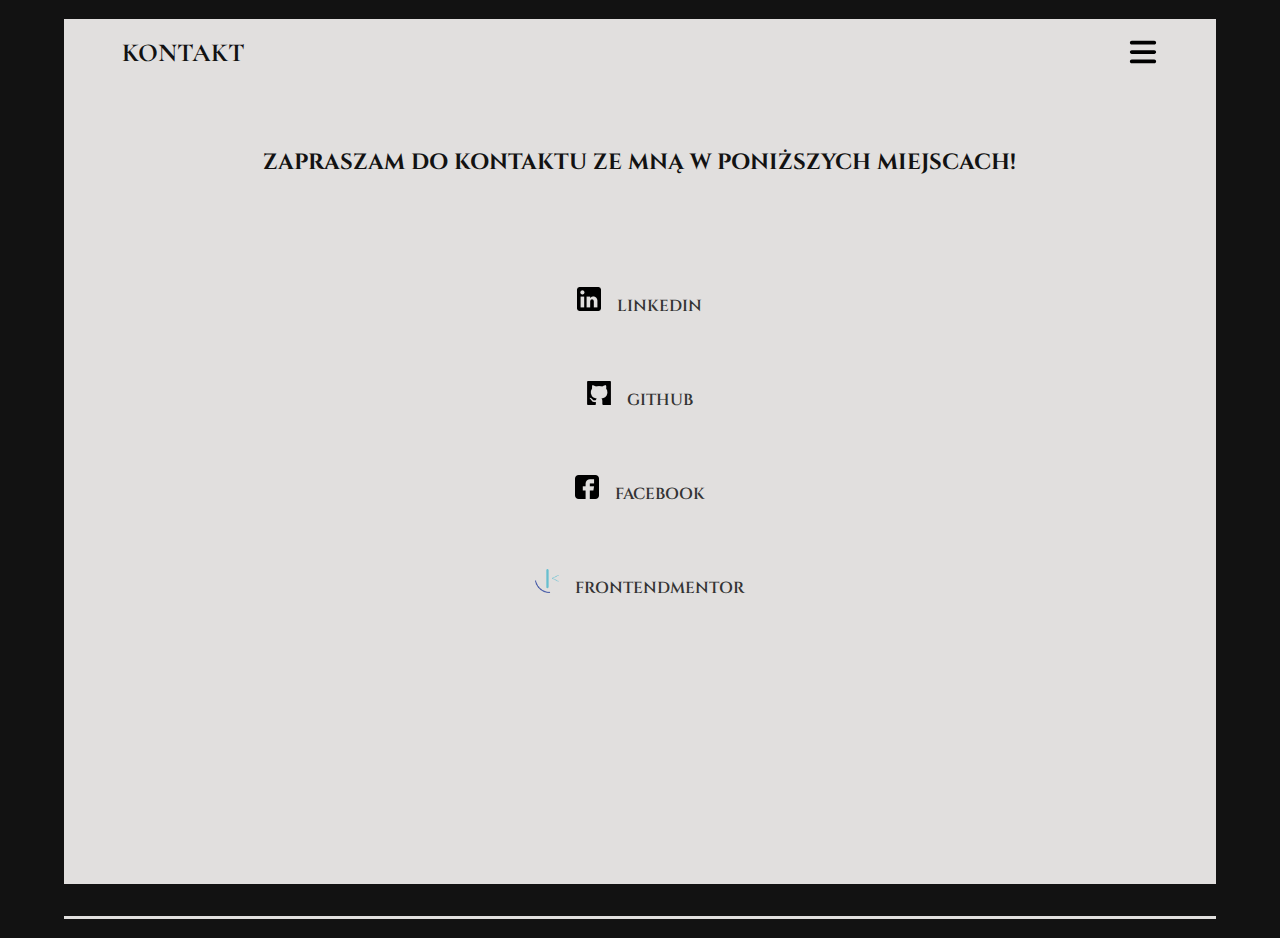
==== kontakt.html @ bc49d9d8 "Added contact page" ====
<!DOCTYPE html>
<html>

<head>
    <meta charset="UTF-8">
    <meta name="viewport" content="width=device-width, initial-scale=1.0">
    <link rel="stylesheet" href="style.css">
    <link rel="stylesheet" href="kontakt.css">
    <link href='https://css.gg/arrow-down.css' rel='stylesheet'>
    <title>Michał Chmiel - Portfolio</title>
    <script src="app.js"></script>
</head>

<body>


    <div class="wrapper-background">
        <div id="background">
            <div class="wrapper">
                <div class="navbar">
                    <h1>KONTAKT</h1>
                    <div class="menu-button" id="menu_button_display">
                        <img src="images/menu.svg" id="menu-button">
                    </div>
                    <div class="navbar menu" id="menu">
                        <div id="menu-button-on">
                            <img src="images/menu.svg" class="menu-button-on">
                        </div>
                        <li><a href="index.html">Strona główna</a></li>
                        <div class="line"></div>
                        <li><a href="o_mnie.html">O mnie</a></li>
                        <div class="line"></div>
                        <li><a href="moje_prace.html">Moje prace</a></li>
                        <div class="line"></div>
                        <li><a href="kontakt.html">Kontakt</a></li>
                        <div class="line"></div>
                    </div>
                </div>
                <div class="container">
                    <h1>Zapraszam do kontaktu ze mną w poniższych miejscach!</h1>

                    <div class="contact-links">
                        <li><a href="https://www.linkedin.com/in/micha%C5%82-chmiel-448527226/" target="_blank"><img src="images/icons/linkedin.png" alt="LinkedIn icon">LinkedIn</a></li>
                        <li><a href="https://github.com/xgunzo" target="_blank"><img src="images/icons/github.png" alt="GitHub icon">GitHub</a></li>
                        <li><a href="https://www.facebook.com/profile.php?id=100004387924831" target="_blank"><img src="images/icons/facebook.png" alt="Facebook icon">Facebook</a></li>
                        <li><a href="https://www.frontendmentor.io/profile/xgunzo" target="_blank"><img src="images/icons/frontendmentor.png" alt="FrontEndMentor icon" class="frontendmentor">FrontEndMentor</a></li>
                    </div>

                </div>
            <div class="footer">

            </div>
</body>

</html>
---- style.css ----
@import url('https://fonts.googleapis.com/css2?family=Cinzel:wght@500;600&family=Cormorant+Infant:wght@300;500;600&family=Cormorant+SC:wght@300;400;500;600&family=Noto+Serif+Display:wght@100;200;500&display=swap');

body {
    margin: 0;
    padding: 0;
    box-sizing: border-box;
    background-color: #121212;
    color: #121212;
}

#background {
    background-color: #e1dfde;
    height: 100vh;
    margin: 1.2em 0;
    animation: fadeIn 0.5s;
}

.wrapper-background {
    display: block;
    margin: 0 auto;
    width: 90%;
}

.wrapper {
    display: block;
    margin: 0 auto;
    width: 90%;
}


.navbar {
    display: flex;
    gap: 2em;
    font-family: 'Cormorant Infant', serif;
}

.navbar h1 {
    font-size: 24px;
}

.navbar h1 a {
    text-decoration: none;
    color: #121212;
}

#menu_button_display {
    display: flex;
    margin: 0 auto;
    width: 100%;
    justify-content: flex-end;
}

#menu-button {
    color: #121212;
    width: 20px;
    height: 20px;
    align-self: center;
    justify-content: flex-end;
}

@-webkit-keyframes fadeIn {
    from {
        opacity: 0;
    }

    to {
        opacity: 1;
    }
}

@keyframes fadeIn {
    from {
        opacity: 0;
    }

    to {
        opacity: 1;
    }
}

#menu {
    background-color: #121212;
    color: #eee;
    display: none;
    position: absolute;
    width: 100%;
    left: 0;
    top: 0em;
    height: 100vh;
    align-items: center;
    flex-direction: column;
    justify-content: flex-start;
    margin: 0 auto;
    font-size: 16px;
    animation: fadeIn 0.5s;
}

.menu li {
    padding-top: 3em;
    list-style: none;
    font-size: 26px;
    font-family: 'Cinzel', serif;
}

.menu a {
    text-decoration: none;
    color: #eee;
}

.line {
    width: 80%;
    height: 1em;
    background-color: #eee;
    transition: ease-in-out 0.2s;
}

li:hover+.line {
    width: 40%;
    transition: ease-in-out 0.5s;
}

.menu-button-on {
    background-color: #eee;
    position: absolute;
    right: 2.25em;
    top: 1.5em;
    width: 20px;
    height: 20px;
}

#menu-button-on {
    display: none;
}

.container {
    display: block;
    margin: 0 auto;
    padding-top: 1em;
    text-transform: uppercase;
    font-family: 'Cinzel', serif;
    font-weight: 600;
    height: 26rem;
}

.header-text {
    text-align: left;
}

.picture {
    padding-top: 2em;
    height: 60%;
}

.profile-picture {
    display: block;
    margin: 0 auto;
    float: left;
    box-shadow: 4.35em 2em 0px #121212;
}

.about {
    padding: 2em 0;
    font-family: 'Cormorant Infant', serif;
    font-weight: 700;
    font-size: 20px;
    text-align: left;
}

.footer {
    position: fixed;
    bottom: -1em;
    width: 100%;
    height: 2em;
    background-color: #121212;
}

/* iPhone XR */
@media screen and (min-width: 414px) and (min-height: 896px) {

    .menu {
        display: none;
        align-items: center;
        justify-content: flex-end;
        margin: 0 auto;
        gap: 0.5em;
        font-size: 16px;
    }

    .container {
        display: block;
        margin: 0 auto;
        padding-top: 2em;
        text-transform: uppercase;
        font-family: 'Cinzel', serif;
        font-weight: 600;
        height: 30rem;
    }

    .header-text {
        text-align: left;
        padding-left: 1em;
    }

    .picture {
        padding-top: 3em;
    }

    .profile-picture {
        display: block;
        margin: 0 auto;
        float: left;
        padding-left: 1em;
        box-shadow: 6em 4em 0px #121212;
    }

    .about {
        padding: 2em 0;
        font-family: 'Cormorant Infant', serif;
        font-weight: 700;
        font-size: 20px;
        text-align: left;
        margin: 0 auto;
        width: 90%;
    }


}

@media screen and (min-width: 460px) {

    .menu {
        display: none;
        align-items: center;
        justify-content: flex-end;
        margin: 0 auto;
        gap: 0.5em;
        font-size: 16px;
    }

    .menu-button-on {
        background-color: #eee;
        position: absolute;
        right: 2.75em;
        top: 2.5em;
        width: 20px;
        height: 20px;
    }

    .container {
        display: block;
        margin: 0 auto;
        padding-top: 2em;
        text-transform: uppercase;
        font-family: 'Cinzel', serif;
        font-weight: 600;
        height: 30rem;
    }

    .header-text {
        text-align: left;
        padding-left: 0em;
    }

    .picture {
        padding-top: 3em;
    }

    .profile-picture {
        display: block;
        margin: 0 auto;
        float: left;
        padding-left: 0em;
        box-shadow: 8.75em 4em 0px #121212;
    }

    .about {
        padding: 2em 0;
        font-family: 'Cormorant Infant', serif;
        font-weight: 700;
        font-size: 20px;
        text-align: left;
        margin: 0 auto;
        width: 100%;
    }

    .footer {
        height: 2em;
    }

}

@media screen and (min-width: 560px) {

    .menu-button-on {
        background-color: #eee;
        position: absolute;
        right: 2.75em;
        top: 2.5em;
        width: 20px;
        height: 20px;
    }

    .container {
        display: block;
        margin: 0 auto;
        padding-top: 2em;
        text-transform: uppercase;
        font-family: 'Cinzel', serif;
        font-weight: 600;
        height: 32rem;
    }

    .header-text {
        text-align: left;
        padding-left: 0em;
    }


    .picture {
        padding-top: 5em;
    }

    .profile-picture {
        display: block;
        margin: 0 auto;
        float: left;
        padding-left: 3em;
        box-shadow: 8em 3em 0px #121212;
    }

    .about {
        padding: 2em 0;
    }

    .about p {
        font-size: 20px;
    }

}

@media screen and (min-width: 660px) {

    .navbar h1 {
        font-size: 26px;
    }

    .menu-button-on {
        background-color: #eee;
        position: absolute;
        right: 2.75em;
        top: 2.5em;
        width: 30px;
        height: 30px;
    }

    #menu-button {
        color: #121212;
        width: 30px;
        height: 30px;
        align-self: center;
        justify-content: flex-end;
    }

    .container {
        display: block;
        margin: 0 auto;
        padding-top: 2em;
        text-transform: uppercase;
        font-family: 'Cinzel', serif;
        font-weight: 600;
        height: 32rem;
    }

    .header-text {
        text-align: left;
        padding-left: 0em;
    }

    .profile-picture {
        padding-left: 5.5em;
    }

    .about p {
        font-size: 22px;
    }

}

@media screen and (min-width: 760px) {

    .menu-button-on {
        right: 4.5em;
    }

    .profile-picture {
        padding-left: 5em;
        box-shadow: 14em 3em 0px #121212;
    }

    .about p {
        font-size: 24px;
    }

}

@media screen and (min-width: 860px) {

    .menu-button-on {
        right: 5.25em;
    }

    .profile-picture {
        padding-left: 7em;
        box-shadow: 15em 3em 0px #121212;
    }

}

@media screen and (min-width: 960px) {

    .menu-button-on {
        right: 5.5em;
    }

    .profile-picture {
        padding-left: 9em;
        box-shadow: 17em 3em 0px #121212;
    }

}
---- kontakt.css ----
.container {
    padding: 3em 0;
}

.container h1 {
    font-size: 22px;
    text-align: center;
}

.contact-links {
    list-style: none;
    text-align: center;
    padding-top: 4em;
}

.contact-links li {
    padding: 2em 0;
}

.contact-links a {
    text-decoration: none;
    color: #333;
}

.contact-links img {
    padding-right: 1em;
}

.frontendmentor {
    height: 1.5em;
    width: 1.5em;
}

.footer {
    left: 0;
}
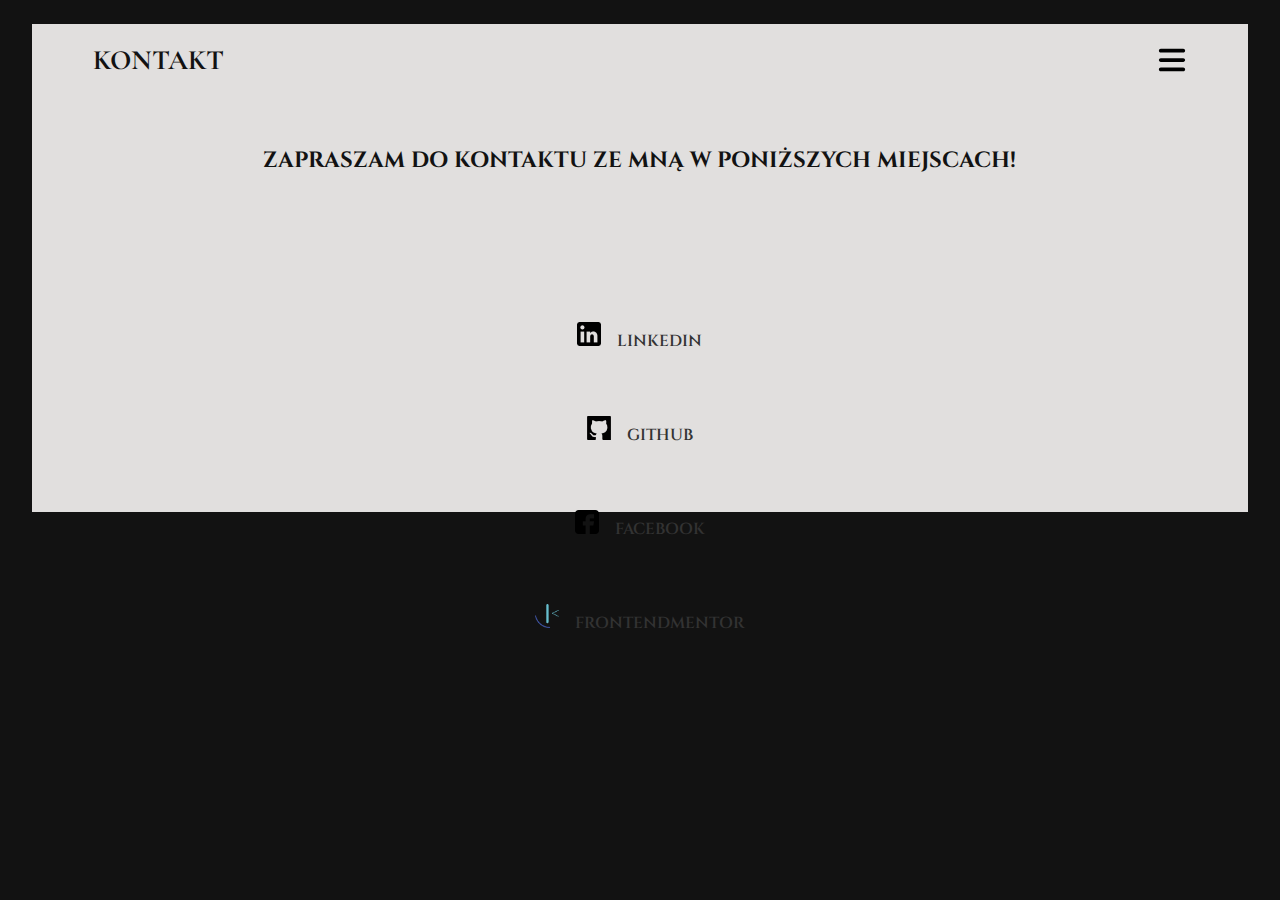
==== commit 8b06c3bc: "test" ====
--- a/kontakt.html
+++ b/kontakt.html
@@ -40,7 +40,7 @@
                     <h1>Zapraszam do kontaktu ze mną w poniższych miejscach!</h1>
 
                     <div class="contact-links">
-                        <li><a href="https://www.linkedin.com/in/micha%C5%82-chmiel-448527226/" target="_blank"><img src="images/icons/linkedin.png" alt="LinkedIn icon">LinkedIn</a></li>
+                        <li><a href="https://www.linkedin.com/in/micha%C5%82-chmiel-448527226/" target="_blank"><img src="images/icons/linkedin.png" alt="LinkedIn icon">LinkedIn</a></li> 
                         <li><a href="https://github.com/xgunzo" target="_blank"><img src="images/icons/github.png" alt="GitHub icon">GitHub</a></li>
                         <li><a href="https://www.facebook.com/profile.php?id=100004387924831" target="_blank"><img src="images/icons/facebook.png" alt="Facebook icon">Facebook</a></li>
                         <li><a href="https://www.frontendmentor.io/profile/xgunzo" target="_blank"><img src="images/icons/frontendmentor.png" alt="FrontEndMentor icon" class="frontendmentor">FrontEndMentor</a></li>
--- a/style.css
+++ b/style.css
@@ -10,7 +10,7 @@
 
 #background {
     background-color: #e1dfde;
-    height: 100vh;
+    height: 100%;
     margin: 1.2em 0;
     animation: fadeIn 0.5s;
 }
@@ -135,20 +135,25 @@
 .container {
     display: block;
     margin: 0 auto;
-    padding-top: 1em;
+    padding: 2em 0;
     text-transform: uppercase;
     font-family: 'Cinzel', serif;
     font-weight: 600;
-    height: 26rem;
+    height: 28rem;
 }
 
 .header-text {
     text-align: left;
+    line-height: 10px;
 }
 
 .picture {
-    padding-top: 2em;
+    padding-top: 7em;
     height: 60%;
+}
+
+.picture .desktop {
+    display: none;
 }
 
 .profile-picture {
@@ -156,6 +161,30 @@
     margin: 0 auto;
     float: left;
     box-shadow: 4.35em 2em 0px #121212;
+}
+
+.name {
+    display: flex;
+    font-family: 'Cinzel', serif;
+    font-weight: 600;
+    padding-top: 6em; 
+    width: 100%;
+}
+
+#arrowdown {
+    align-self: center;
+    height: 30%;
+}
+
+#arrowdown img{
+    height: 3em;
+}
+
+.name h1 {
+    text-align: right;
+    width: 100%;
+    align-self: center;
+    line-height: 30px;
 }
 
 .about {
@@ -169,6 +198,7 @@
 .footer {
     position: fixed;
     bottom: -1em;
+    left: 0;
     width: 100%;
     height: 2em;
     background-color: #121212;
@@ -202,7 +232,9 @@
     }
 
     .picture {
-        padding-top: 3em;
+        padding-top: 7em;
+        margin: 0 auto;
+        display: block;
     }
 
     .profile-picture {
@@ -210,7 +242,7 @@
         margin: 0 auto;
         float: left;
         padding-left: 1em;
-        box-shadow: 6em 4em 0px #121212;
+        box-shadow: 6.5em 4em 0px #121212;
     }
 
     .about {
@@ -223,6 +255,14 @@
         width: 90%;
     }
 
+    .footer {
+        position: fixed;
+        bottom: -1em;
+        left: 0;
+        width: 100%;
+        height: 2em;
+        background-color: #121212;
+    }
 
 }
 
@@ -428,3 +468,82 @@
     }
 
 }
+
+
+@media screen and (min-width: 1024px) {
+
+    #background {
+        margin: 1.5em 0;
+        height: 100%;
+    }
+
+    .navbar h1 {
+        font-size: 28px;
+    }
+
+    .wrapper-background {
+        width: 95%;
+    }
+
+    .wrapper {
+        width: 90%;
+    }
+
+    .container {
+        padding: 2em 0;
+        height: 20rem;
+    }
+
+    .container h1 {
+        line-height: 5px;
+    }
+
+    .header-text {
+        font-size: 20px;
+    }
+
+    .picture .mobile {
+        display: none;
+    }
+    
+    .picture .desktop {
+        display: block;
+    }
+
+    .picture {
+        padding-top: 0em;
+        height: 70%;
+    }
+
+    .profile-picture {
+        box-shadow: none;
+        padding: 0;
+        height: 100%;
+        padding: 6em 0;
+    }
+
+    .name {
+        display: flex;
+        font-family: 'Cinzel', serif;
+        font-weight: 600;
+        padding: 2em 0; 
+        width: 100%;
+    }
+
+    #arrowdown {
+        display: block;
+    }
+    
+    .name h1 {
+        text-align: right;
+        font-size: 40px;
+        width: 100%;
+        align-self: center;
+        line-height: 30px;
+    }
+
+    .about {
+        padding: 3em 0;
+    }   
+
+}
--- a/kontakt.css
+++ b/kontakt.css
@@ -10,7 +10,7 @@
 .contact-links {
     list-style: none;
     text-align: center;
-    padding-top: 4em;
+    padding-top: 5em;
 }
 
 .contact-links li {
@@ -33,4 +33,10 @@
 
 .footer {
     left: 0;
+}
+
+@media screen and (min-width: 600px) {
+    .contact-links {
+        padding-top: 7em;
+    }
 }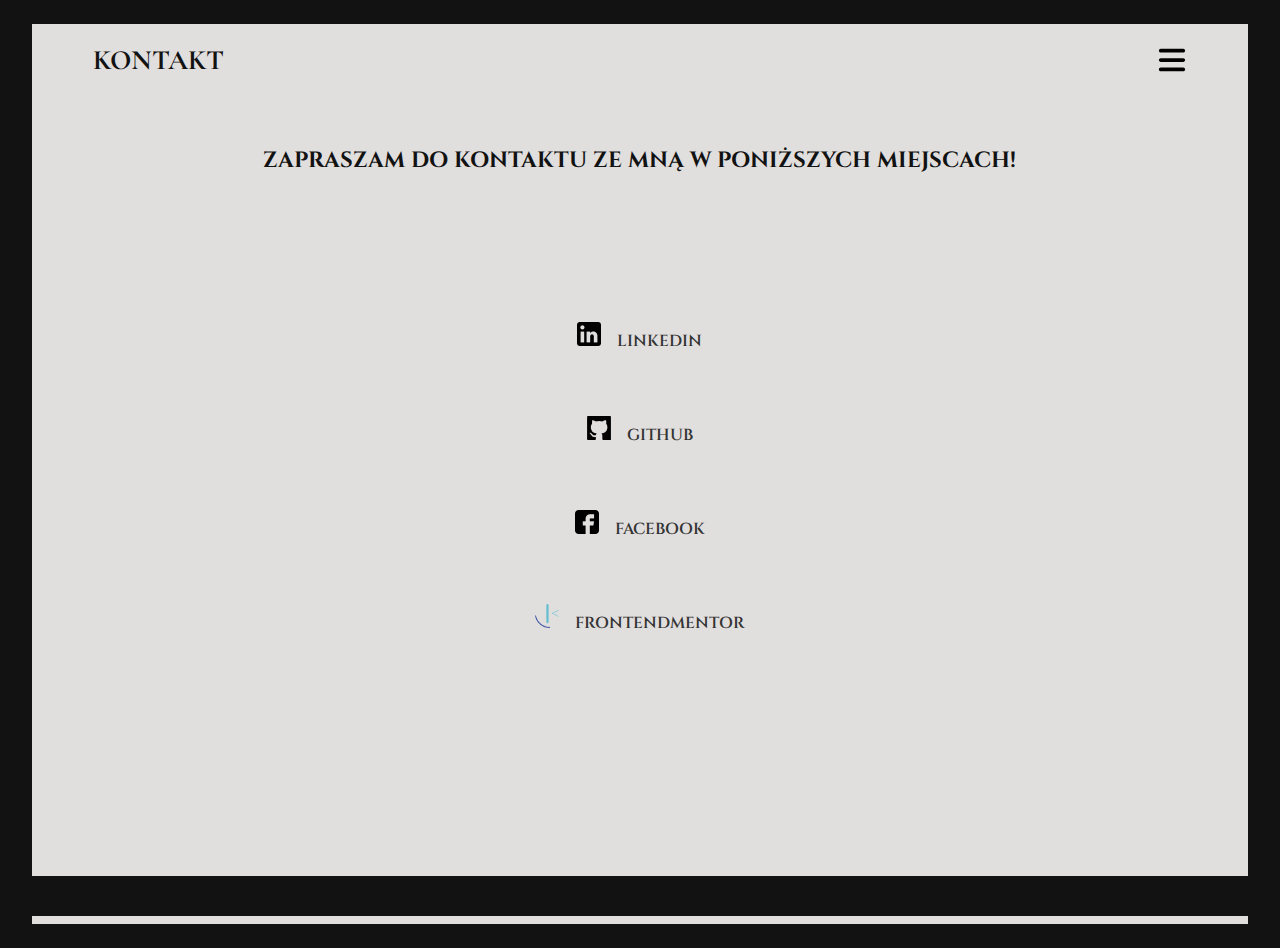
==== commit 55c13a32: "Added 1024px width support\" ====
--- a/kontakt.html
+++ b/kontakt.html
@@ -50,6 +50,9 @@
             <div class="footer">
 
             </div>
+            </div>
+            </div>
+            </div>
 </body>
 
 </html>
--- a/style.css
+++ b/style.css
@@ -546,4 +546,8 @@
         padding: 3em 0;
     }   
 
-}
+    .footer {
+        height: 2.5em;
+    }
+
+}
--- a/kontakt.css
+++ b/kontakt.css
@@ -39,4 +39,11 @@
     .contact-links {
         padding-top: 7em;
     }
+}
+
+@media screen and (min-width: 1024px) {
+
+    #background {
+        height: 100vh;
+    }
 }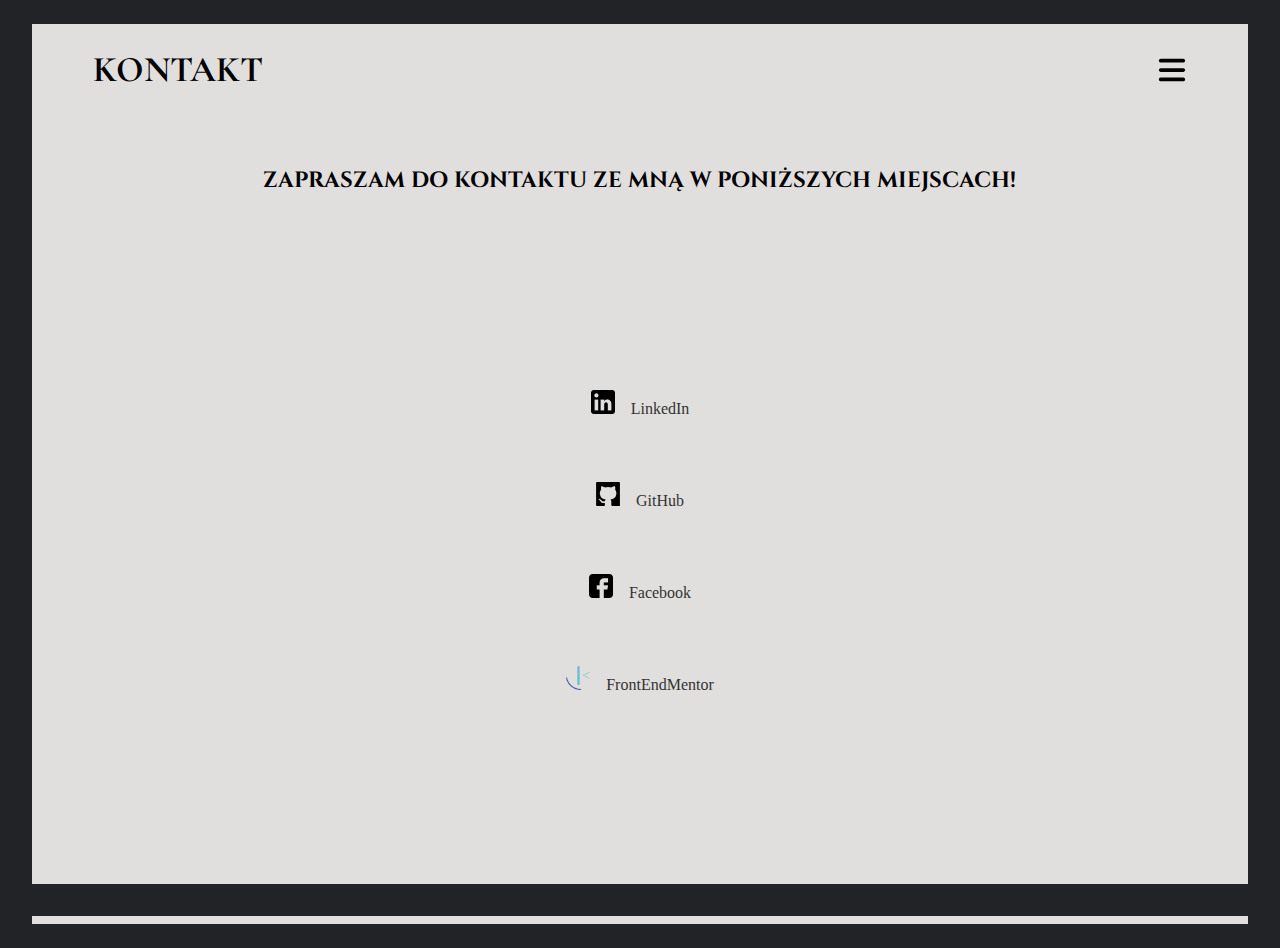
==== commit be2bea94: "17.03.2022" ====
--- a/kontakt.html
+++ b/kontakt.html
@@ -38,7 +38,7 @@
                 </div>
                 <div class="container">
                     <h1>Zapraszam do kontaktu ze mną w poniższych miejscach!</h1>
-
+                </div>
                     <div class="contact-links">
                         <li><a href="https://www.linkedin.com/in/micha%C5%82-chmiel-448527226/" target="_blank"><img src="images/icons/linkedin.png" alt="LinkedIn icon">LinkedIn</a></li> 
                         <li><a href="https://github.com/xgunzo" target="_blank"><img src="images/icons/github.png" alt="GitHub icon">GitHub</a></li>
@@ -46,7 +46,7 @@
                         <li><a href="https://www.frontendmentor.io/profile/xgunzo" target="_blank"><img src="images/icons/frontendmentor.png" alt="FrontEndMentor icon" class="frontendmentor">FrontEndMentor</a></li>
                     </div>
 
-                </div>
+                
             <div class="footer">
 
             </div>
--- a/style.css
+++ b/style.css
@@ -1,11 +1,15 @@
 @import url('https://fonts.googleapis.com/css2?family=Cinzel:wght@500;600&family=Cormorant+Infant:wght@300;500;600&family=Cormorant+SC:wght@300;400;500;600&family=Noto+Serif+Display:wght@100;200;500&display=swap');
+
+html {
+    scroll-behavior: smooth;
+}
 
 body {
     margin: 0;
     padding: 0;
     box-sizing: border-box;
-    background-color: #121212;
-    color: #121212;
+    background-color: #212327;
+    color: #020000;
 }
 
 #background {
@@ -79,7 +83,7 @@
 }
 
 #menu {
-    background-color: #121212;
+    background-color: #212327;
     color: #eee;
     display: none;
     position: absolute;
@@ -189,10 +193,13 @@
 
 .about {
     padding: 2em 0;
-    font-family: 'Cormorant Infant', serif;
     font-weight: 700;
     font-size: 20px;
     text-align: left;
+}
+
+.about p {
+    font-family: 'Cinzel', serif;
 }
 
 .footer {
@@ -201,7 +208,7 @@
     left: 0;
     width: 100%;
     height: 2em;
-    background-color: #121212;
+    background-color: #212327;
 }
 
 /* iPhone XR */
@@ -261,7 +268,6 @@
         left: 0;
         width: 100%;
         height: 2em;
-        background-color: #121212;
     }
 
 }
@@ -551,3 +557,81 @@
     }
 
 }
+
+
+@media screen and (min-width: 1280px) {
+
+    .navbar h1 {
+        font-size: 36px;
+    }
+
+    #menu-button {
+        width: 30px;
+        height: 30px;
+    }
+
+    .container {
+        padding: 1.5em 0;
+    }
+
+}
+
+@media screen and (min-width: 1440px) {
+
+    /* ROZDZIEL NAPISY, WIĘCEJ TEKSTU */
+
+    .wrapper-background {
+        width: 95%;
+    }
+
+    .wrapper {
+        width: 95%;
+    }
+
+    .navbar h1 {
+        width: 30%;
+    }
+
+    #menu_display_button {
+        width: 70%;
+    }
+
+    .container {
+        padding: 2em 0;
+        min-height: 100%;
+    }
+    
+    .container h1 {
+        font-size: 44px;
+    }
+
+    .picture {
+        padding: 1em 0;
+        height: 100%;
+    }
+
+    .profile-picture {
+        padding: 2em 0;
+    }
+    
+    .name {
+        padding-top: 1em;
+    }
+
+    .name h1 {
+        font-size: 44px;
+        line-height: 33px;
+    }
+
+    .about {
+        padding-top: 10em;
+        padding-bottom: 14em;
+        width: 80%;
+        text-align: center;
+    }
+
+    .about p {
+        font-size: 22px;
+    }
+
+}
--- a/kontakt.css
+++ b/kontakt.css
@@ -1,5 +1,10 @@
+#background {
+    height: 100%;
+}
+
 .container {
     padding: 3em 0;
+    height: 10%;
 }
 
 .container h1 {
@@ -10,7 +15,7 @@
 .contact-links {
     list-style: none;
     text-align: center;
-    padding-top: 5em;
+    padding: 4.5em 0;
 }
 
 .contact-links li {
@@ -32,7 +37,15 @@
 }
 
 .footer {
+    height: 2em;
     left: 0;
+    width: 100%;
+}
+
+/* IPHONE XR */
+
+@media screen and (min-width: 414px) and (min-height: 896px) {
+
 }
 
 @media screen and (min-width: 600px) {
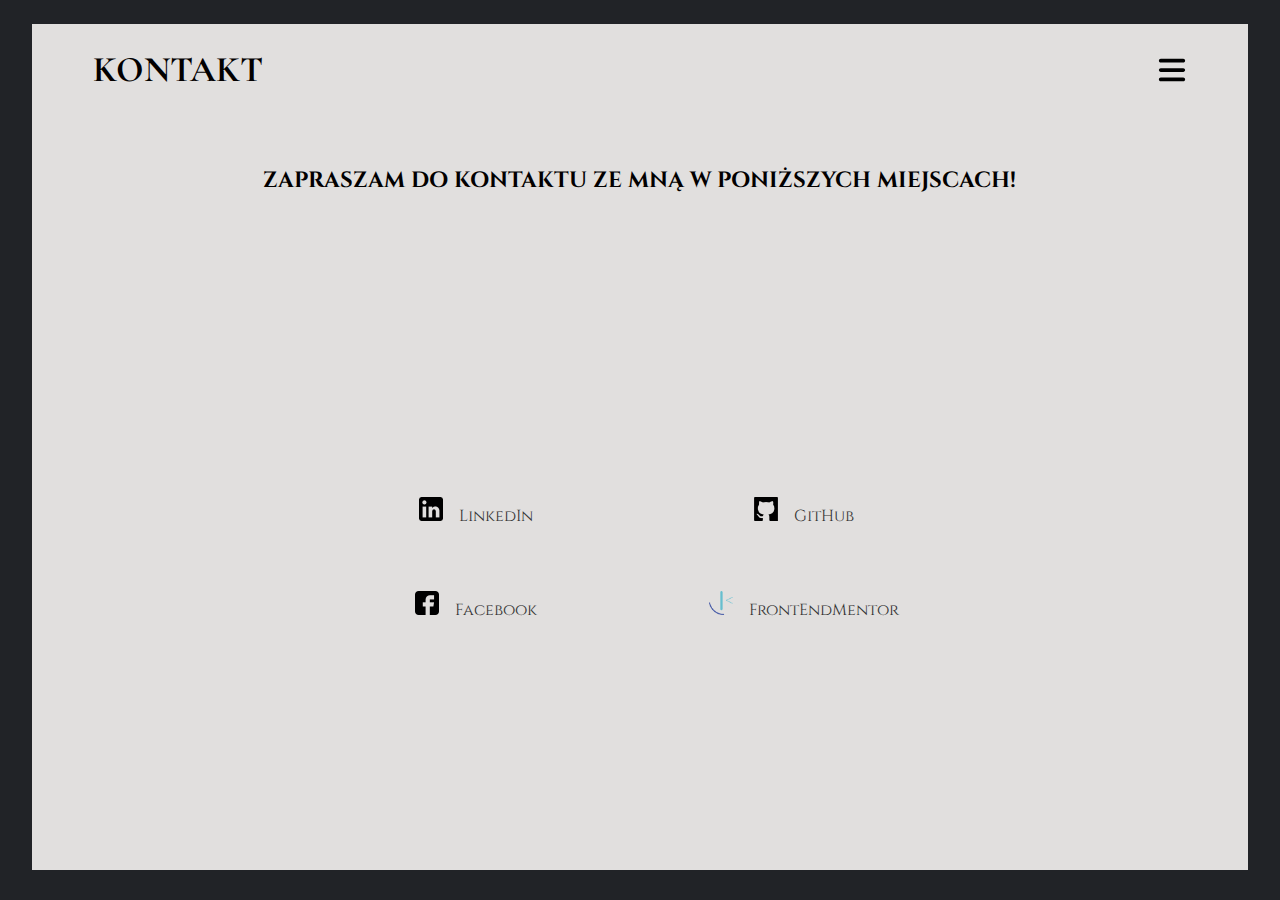
==== commit 46a6ee8c: "29.03.2022" ====
--- a/kontakt.html
+++ b/kontakt.html
@@ -34,7 +34,7 @@
                         <div class="line"></div>
                         <li><a href="kontakt.html">Kontakt</a></li>
                         <div class="line"></div>
-                    </div>
+                        </div>
                 </div>
                 <div class="container">
                     <h1>Zapraszam do kontaktu ze mną w poniższych miejscach!</h1>
--- a/style.css
+++ b/style.css
@@ -34,8 +34,13 @@
 
 .navbar {
     display: flex;
+    position: sticky;
+    top: 0;
+    width: 100%;
+    background-color: #e1dfde;
     gap: 2em;
     font-family: 'Cormorant Infant', serif;
+    z-index: 1;
 }
 
 .navbar h1 {
@@ -60,6 +65,7 @@
     height: 20px;
     align-self: center;
     justify-content: flex-end;
+    cursor: pointer;
 }
 
 @-webkit-keyframes fadeIn {
@@ -126,8 +132,8 @@
 .menu-button-on {
     background-color: #eee;
     position: absolute;
-    right: 2.25em;
-    top: 1.5em;
+    right: 0.1em;
+    top: 1.25em;
     width: 20px;
     height: 20px;
 }
@@ -154,6 +160,20 @@
 .picture {
     padding-top: 7em;
     height: 60%;
+    position: relative;
+}
+
+.square {
+    background-color: #121212;
+    width: 245px;
+    height: 211px;
+    top: 40%;
+    right: 0;
+    float: right;
+    margin: 0 auto;
+    position: absolute;
+    z-index: 0;
+    display: block;
 }
 
 .picture .desktop {
@@ -164,7 +184,8 @@
     display: block;
     margin: 0 auto;
     float: left;
-    box-shadow: 4.35em 2em 0px #121212;
+    position: relative;
+    /*box-shadow: 70px 30px 0 #121212 ;*/
 }
 
 .name {
@@ -248,8 +269,7 @@
         display: block;
         margin: 0 auto;
         float: left;
-        padding-left: 1em;
-        box-shadow: 6.5em 4em 0px #121212;
+        padding-left: 0;
     }
 
     .about {
@@ -286,8 +306,8 @@
     .menu-button-on {
         background-color: #eee;
         position: absolute;
-        right: 2.75em;
-        top: 2.5em;
+        right: 0em;
+        top: 1.25em;
         width: 20px;
         height: 20px;
     }
@@ -308,7 +328,7 @@
     }
 
     .picture {
-        padding-top: 3em;
+        padding-top: 5em;
     }
 
     .profile-picture {
@@ -316,11 +336,14 @@
         margin: 0 auto;
         float: left;
         padding-left: 0em;
-        box-shadow: 8.75em 4em 0px #121212;
-    }
-
-    .about {
-        padding: 2em 0;
+    }
+
+    .name {
+        padding-top: 3em;
+    }
+
+    .about {
+        padding: 8em 0;
         font-family: 'Cormorant Infant', serif;
         font-weight: 700;
         font-size: 20px;
@@ -336,15 +359,6 @@
 }
 
 @media screen and (min-width: 560px) {
-
-    .menu-button-on {
-        background-color: #eee;
-        position: absolute;
-        right: 2.75em;
-        top: 2.5em;
-        width: 20px;
-        height: 20px;
-    }
 
     .container {
         display: block;
@@ -366,20 +380,27 @@
         padding-top: 5em;
     }
 
+    .square {
+        right: 3em;
+    }
+
     .profile-picture {
         display: block;
         margin: 0 auto;
         float: left;
         padding-left: 3em;
-        box-shadow: 8em 3em 0px #121212;
-    }
-
-    .about {
-        padding: 2em 0;
+    }
+
+    .name {
+        padding-top: 2em;
+    }
+
+    .about {
+        padding: 8em 0;
     }
 
     .about p {
-        font-size: 20px;
+        font-size: 22px;
     }
 
 }
@@ -391,10 +412,6 @@
     }
 
     .menu-button-on {
-        background-color: #eee;
-        position: absolute;
-        right: 2.75em;
-        top: 2.5em;
         width: 30px;
         height: 30px;
     }
@@ -422,8 +439,20 @@
         padding-left: 0em;
     }
 
-    .profile-picture {
-        padding-left: 5.5em;
+    .picture {
+        padding-top: 6em;
+    }
+
+    .square {
+        right: 4em;
+    }
+
+    .profile-picture {
+        padding-left: 4em;
+    }
+
+    .about {
+        padding: 9em 0;
     }
 
     .about p {
@@ -434,13 +463,12 @@
 
 @media screen and (min-width: 760px) {
 
-    .menu-button-on {
-        right: 4.5em;
-    }
-
-    .profile-picture {
-        padding-left: 5em;
-        box-shadow: 14em 3em 0px #121212;
+    .square {
+        right: 7em;
+    }
+
+    .profile-picture {
+        padding-left: 7em;
     }
 
     .about p {
@@ -449,28 +477,63 @@
 
 }
 
+@media screen and (min-width: 768px) and (min-height: 900px) {
+
+    .square {
+        top: 50%;
+    }
+
+    .picture {
+        padding-top:8em;
+    }
+
+    .name {
+        padding-top: 8em;
+    }
+
+    .about {
+        padding: 12em 0;
+    }
+
+}
+
 @media screen and (min-width: 860px) {
 
-    .menu-button-on {
-        right: 5.25em;
-    }
-
-    .profile-picture {
-        padding-left: 7em;
-        box-shadow: 15em 3em 0px #121212;
+    .square {
+        right: 10em;
+    }
+
+    .profile-picture {
+        padding-left: 10em;
     }
 
 }
 
 @media screen and (min-width: 960px) {
 
-    .menu-button-on {
-        right: 5.5em;
-    }
-
-    .profile-picture {
-        padding-left: 9em;
-        box-shadow: 17em 3em 0px #121212;
+    .menu li {
+        padding-top: 4em;
+    }
+
+    .picture {
+        padding-top: 7em;
+    }
+
+    .square {
+        right: 13em;
+        top: 40%;
+    }
+
+    .profile-picture {
+        padding-left: 13em;
+    }
+
+    .name {
+        padding-top: 3em;
+    }
+
+    .about {
+        padding: 11em 0;
     }
 
 }
@@ -484,7 +547,7 @@
     }
 
     .navbar h1 {
-        font-size: 28px;
+        font-size: 36px;
     }
 
     .wrapper-background {
@@ -518,21 +581,34 @@
 
     .picture {
         padding-top: 0em;
+        height: 100%;
+    }
+
+    .square {
+        background-color: #121212;
+        width: 245px;
+        height: 224px;
+        top: 0;
+        left: -25%;
+        top: 50%;
+        float: right;
+        margin: 0 auto;
+        position: absolute;
+        z-index: 0;
+        display: block;
+    }
+    
+    .profile-picture {
         height: 70%;
-    }
-
-    .profile-picture {
-        box-shadow: none;
-        padding: 0;
-        height: 100%;
-        padding: 6em 0;
-    }
+        padding: 5em 0;
+    }
+    
 
     .name {
         display: flex;
         font-family: 'Cinzel', serif;
         font-weight: 600;
-        padding: 2em 0; 
+        padding-top: 5.5em;
         width: 100%;
     }
 
@@ -549,7 +625,7 @@
     }
 
     .about {
-        padding: 3em 0;
+        padding: 10em 0;
     }   
 
     .footer {
@@ -558,6 +634,21 @@
 
 }
 
+@media screen  and (min-width: 1024px) and (height: 900px) {
+    
+    .square {
+        top: 50%;
+    }
+
+    .profile-picture {
+        padding-top: 6em;
+    }
+
+    .name {
+        padding-top: 8em;
+    }
+
+}
 
 @media screen and (min-width: 1280px) {
 
@@ -574,11 +665,55 @@
         padding: 1.5em 0;
     }
 
+    .profile-picture {
+        padding: 4.5em 0;
+        height: 70%;
+    }
+
+}
+
+@media screen and (min-width: 1366px) and (min-height: 768px) {
+
+
+    .menu-button-on {
+        top: 2em;
+    }
+
+    .square {
+        top: 40%;
+        left: -40%;
+    }
+
+    .profile-picture {
+        padding: 4em 0;
+        height: 70%;
+    }
+
+    .name {
+        padding-top: 4em;
+    }
+
+    .about {
+        padding-top: 7em;
+        padding-bottom: 12em;
+    }
+
 }
 
 @media screen and (min-width: 1440px) {
 
-    /* ROZDZIEL NAPISY, WIĘCEJ TEKSTU */
+
+    .menu-button-on {
+        top: 2em;
+    }
+
+    .menu {
+        padding: 0em;
+    }
+
+    .menu li {
+        padding-top: 4em;
+    }
 
     .wrapper-background {
         width: 95%;
@@ -610,12 +745,20 @@
         height: 100%;
     }
 
-    .profile-picture {
-        padding: 2em 0;
+    .square {
+        width: 280px;
+        height: 256px;
+        top: 30%;
+        left: -45%;
+    }
+
+    .profile-picture {
+        padding: 3em 0;
+        height: 80%;
     }
     
     .name {
-        padding-top: 1em;
+        padding-top: 4em;
     }
 
     .name h1 {
@@ -624,7 +767,7 @@
     }
 
     .about {
-        padding-top: 10em;
+        padding-top: 7em;
         padding-bottom: 14em;
         width: 80%;
         text-align: center;
@@ -632,6 +775,102 @@
 
     .about p {
         font-size: 22px;
-    }
-
-}
+        line-height: 30px
+    }
+
+}
+
+@media screen and (min-width: 1440px) and (min-height: 900px) {
+
+    .square {
+        top: 50%;
+    }
+
+    .profile-picture {
+        padding: 5em 0;
+    }
+
+    .name {
+        padding-top: 5em;
+    }
+
+    .about {
+        padding-top: 10em;
+        padding-bottom: 15em;
+    }
+
+    .about p {
+        font-size: 26px;
+    }
+
+}
+
+@media screen and (min-width: 1920px) {
+
+    .wrapper-background {
+        width: 96%;
+    }
+
+    .navbar h1 {
+        font-size: 42px;
+    }
+
+    #menu-button {
+        width: 40px;
+        height: 40px;
+    }
+
+    .menu-button-on {
+        width: 40px;
+        height: 40px;   
+    }
+
+    .menu li {
+        font-size: 32px;
+    }
+
+    .header-text h1 {
+        font-size: 52px;
+    }
+
+    .container {
+        padding-top: 0.5em;
+    }
+
+    .square {
+        width: 350px;
+        height: 320px;
+        top: 50%;
+    }
+
+    .profile-picture {
+        height: 100%;
+        padding: 3em 0;
+    }
+
+    .name {
+        padding-top: 7em;
+    }
+
+    .name h1 {
+        font-size: 52px;
+        line-height: 35px;
+    }
+
+    .name img {
+        transform: scale(1.5);
+    }
+
+    .about {
+        padding-top: 14em;
+    }
+
+    #background {
+        margin: 2em 0;
+    }
+
+    .footer {
+        height: 3em;
+    }
+
+}--- a/kontakt.css
+++ b/kontakt.css
@@ -25,6 +25,7 @@
 .contact-links a {
     text-decoration: none;
     color: #333;
+    font-family: Cinzel, serif;
 }
 
 .contact-links img {
@@ -43,7 +44,6 @@
 }
 
 /* IPHONE XR */
-
 @media screen and (min-width: 414px) and (min-height: 896px) {
 
 }
@@ -57,6 +57,62 @@
 @media screen and (min-width: 1024px) {
 
     #background {
-        height: 100vh;
+        height: 94vh;
     }
+
+    .container {
+        position: relative;
+    }
+
+    .contact-links {
+        display: grid;
+        grid-template-columns: repeat(2, 1fr);
+        grid-template-rows: repeat(2, 1fr);
+        padding: 20%;
+    }
+
+}
+
+@media screen and (min-width: 1440px) {
+
+    #background {
+        height: 94vh;
+    }
+    
+    .container h1 {
+      font-size: 28px;
+    }
+
+    .contact-links {
+        padding: 13% 10%;
+    }
+
+    .contact-links li a {
+        font-size: 24px;
+    }
+
+    .footer {
+        height: 2.5em;
+    }
+
+}
+
+@media screen and (min-width: 1920px) {
+
+    body {
+        height: 90vh;
+    }
+
+    #background {
+        height: 95vh;
+    }
+
+    .contact-links {
+        padding: 10% 20%;
+    }
+
+    .footer {
+        height: 3em;
+    }
+
 }